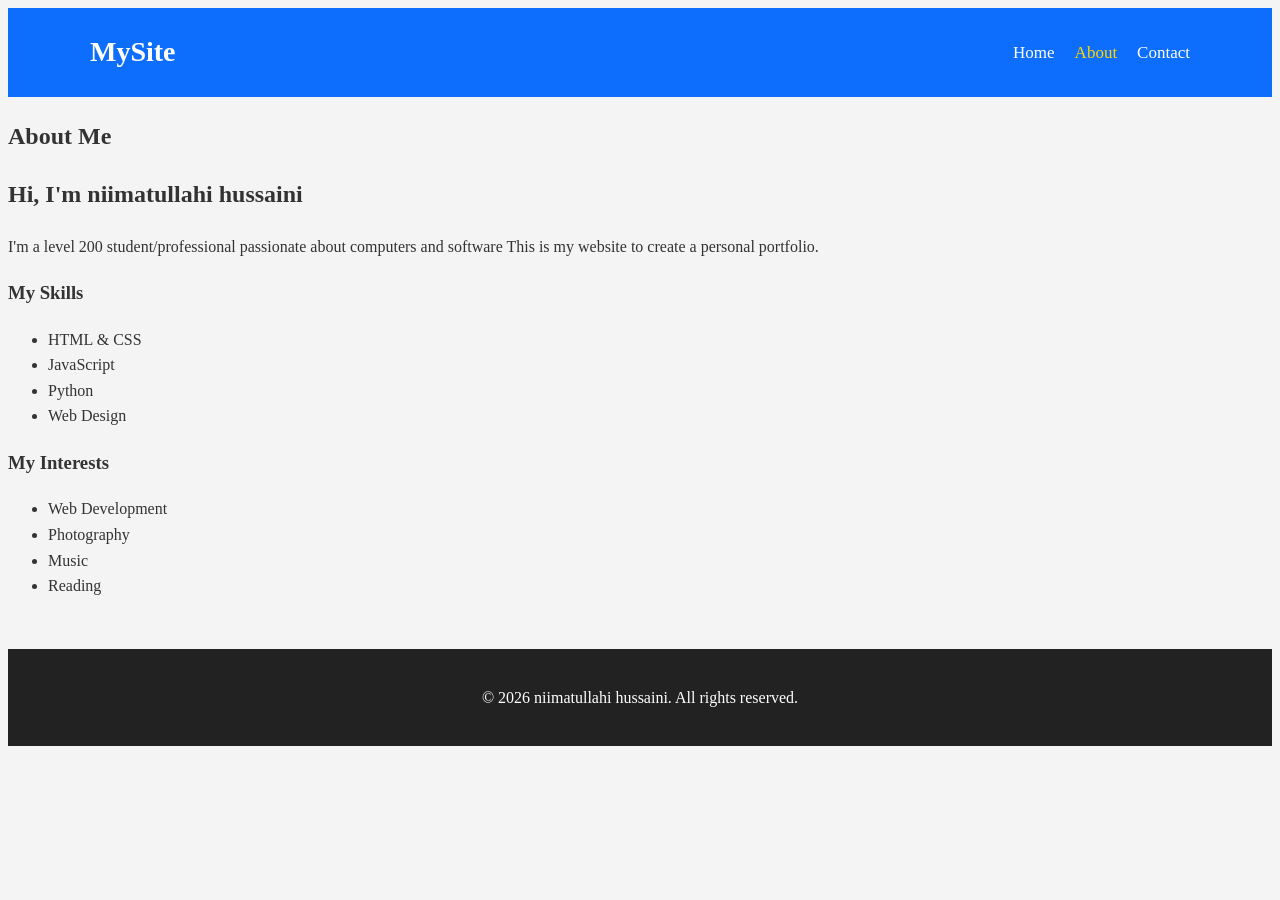
==== about.html @ 762e9c30 "Create about.html" ====
<!DOCTYPE html>
<html lang="en">
<head>
    <meta charset="UTF-8">
    <meta name="viewport" content="width=device-width, initial-scale=1.0">
    <title>About Me</title>
    <link rel="stylesheet" href="style.css">
</head>
<body>
    <nav>
        <div class="nav-container">
            <a href="index.html" class="logo">MySite</a>
            <ul class="nav-links">
                <li><a href="index.html">Home</a></li>
                <li><a href="about.html" class="active">About</a></li>
                <li><a href="contact.html">Contact</a></li>
            </ul>
        </div>
    </nav>

    <main>
        <section class="page-content">
            <h1>About Me</h1>
            <div class="about-container">
                <div class="about-text">
                    <h2>Hi, I'm niimatullahi hussaini</h2>
                    <p>I'm a  level 200 student/professional passionate about computers and software   This is my  website  to create a personal portfolio.</p>
                    
                    <h3>My Skills</h3>
                    <ul class="skills-list">
                        <li>HTML & CSS</li>
                        <li>JavaScript</li>
                        <li>Python</li>
                        <li>Web Design</li>
                    </ul>

                    <h3>My Interests</h3>
                    <ul class="interests-list">
                        <li>Web Development</li>
                        <li>Photography</li>
                        <li>Music</li>
                        <li>Reading</li>
                    </ul>
                </div>
                <div class="about-image">
                    <!-- Replace with your image -->
                    <div class="placeholder-img"></div>
                </div>
            </div>
        </section>
    </main>

    <footer>
        <p>&copy; 2026 niimatullahi hussaini. All rights reserved.</p>
    </footer>

    <script src="script.js"></script>
</body>
</html>
---- style.css ----
<!DOCTYPE html>
<html lang="en">
<head>
<meta charset="UTF-8">
<meta name="viewport" content="width=device-width, initial-scale=1.0">
<title>My Personal Website</title>

<style>
*{
    margin:0;
    padding:0;
    box-sizing:border-box;
    font-family:Arial, Helvetica, sans-serif;
}

body{
    background:#f4f4f4;
    color:#333;
    line-height:1.6;
}

/* Navigation */
nav{
    background:#0d6efd;
    padding:15px 0;
    position:sticky;
    top:0;
}

.nav-container{
    width:90%;
    max-width:1100px;
    margin:auto;
    display:flex;
    justify-content:space-between;
    align-items:center;
}

.logo{
    color:white;
    text-decoration:none;
    font-size:28px;
    font-weight:bold;
}

.nav-links{
    display:flex;
    list-style:none;
}

.nav-links li{
    margin-left:20px;
}

.nav-links a{
    color:white;
    text-decoration:none;
    font-size:17px;
    transition:0.3s;
}

.nav-links a:hover,
.nav-links .active{
    color:#ffd700;
}

/* Hero Section */
.hero{
    height:90vh;
    display:flex;
    justify-content:center;
    align-items:center;
    text-align:center;
    background:linear-gradient(135deg,#0d6efd,#4facfe);
    color:white;
}

.hero-content h1{
    font-size:50px;
    margin-bottom:15px;
}

.hero-content p{
    font-size:20px;
    margin-bottom:25px;
}

.btn{
    display:inline-block;
    padding:12px 25px;
    background:#ffd700;
    color:#333;
    text-decoration:none;
    border-radius:30px;
    font-weight:bold;
    transition:0.3s;
}

.btn:hover{
    background:white;
    transform:scale(1.05);
}

/* Features */
.features{
    padding:60px 20px;
    text-align:center;
}

.features h2{
    font-size:35px;
    margin-bottom:40px;
}

.cards{
    display:flex;
    justify-content:center;
    gap:25px;
    flex-wrap:wrap;
}

.card{
    background:white;
    width:300px;
    padding:25px;
    border-radius:15px;
    box-shadow:0 5px 15px rgba(0,0,0,0.1);
    transition:0.3s;
}

.card:hover{
    transform:translateY(-10px);
}

.card h3{
    color:#0d6efd;
    margin-bottom:15px;
}

/* Footer */
footer{
    background:#222;
    color:white;
    text-align:center;
    padding:20px;
    margin-top:50px;
}

/* Responsive */
@media(max-width:768px){

.nav-container{
    flex-direction:column;
}

.nav-links{
    margin-top:10px;
}

.hero-content h1{
    font-size:36px;
}

.hero-content p{
    font-size:18px;
}
}
</style>

</head>

<body>

<nav>
    <div class="nav-container">
        <a href="index.html" class="logo">MySite</a>

        <ul class="nav-links">
            <li><a href="index.html" class="active">Home</a></li>
            <li><a href="about.html">About</a></li>
            <li><a href="contact.html">Contact</a></li>
        </ul>
    </div>
</nav>

<main>

<section class="hero">
    <div class="hero-content">
        <h1>Welcome to My Website</h1>
        <p>Hi, I'm <strong>Niimatullahi Hussaini</strong>. This is my personal website.</p>
        <a href="about.html" class="btn">Learn More About Me</a>
    </div>
</section>

<section class="features">
    <h2>What You'll Find Here</h2>

    <div class="cards">

        <div class="card">
            <h3>About Me</h3>
            <p>Learn about my background, interests, and skills.</p>
        </div>

        <div class="card">
            <h3>My Projects</h3>
            <p>Check out some of the work I've done.</p>
        </div>

        <div class="card">
            <h3>Get in Touch</h3>
            <p>Contact me for collaborations or just to say hello!</p>
        </div>

    </div>
</section>

</main>

<footer>
    <p>&copy; 2026 Niimatullahi Hussaini. All rights reserved.</p>
</footer>

<script src="script.js"></script>

</body>
</html>
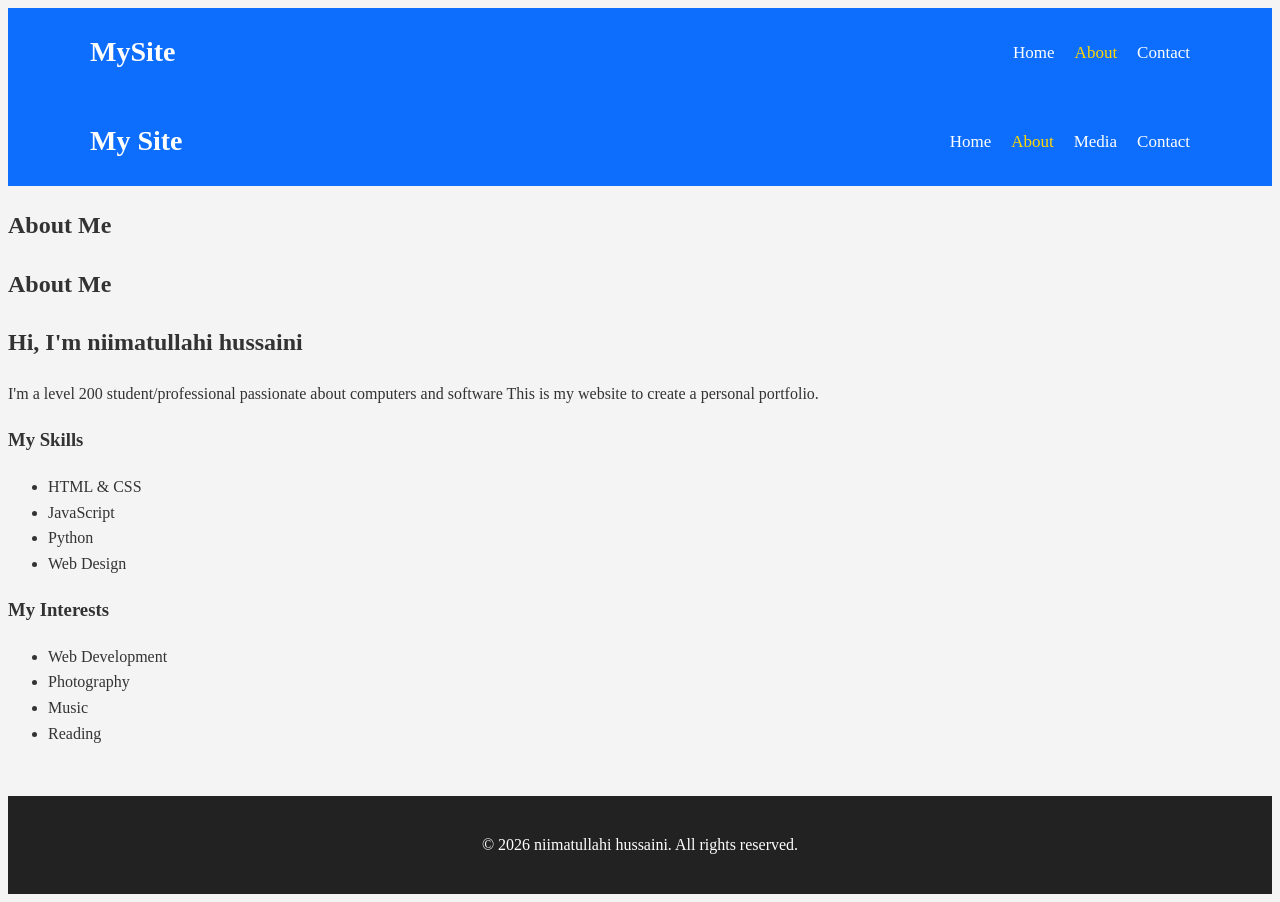
==== commit beb4615d: "Update about.html" ====
--- a/about.html
+++ b/about.html
@@ -20,6 +20,20 @@
 
     <main>
         <section class="page-content">
+            <body>
+<nav>
+  <div class="nav-container">
+    <a href="index.html" class="logo">My Site</a>
+    <ul class="nav-links">
+      <li><a href="index.html">Home</a></li>
+      <li><a href="about.html" class="active">About</a></li>
+      <li><a href="media.html">Media</a></li>
+      <li><a href="contact.html">Contact</a></li>
+    </ul>
+  </div>
+</nav>
+
+<h1>About Me</h1>
             <h1>About Me</h1>
             <div class="about-container">
                 <div class="about-text">
@@ -56,4 +70,4 @@
 
     <script src="script.js"></script>
 </body>
-</html>+</html>
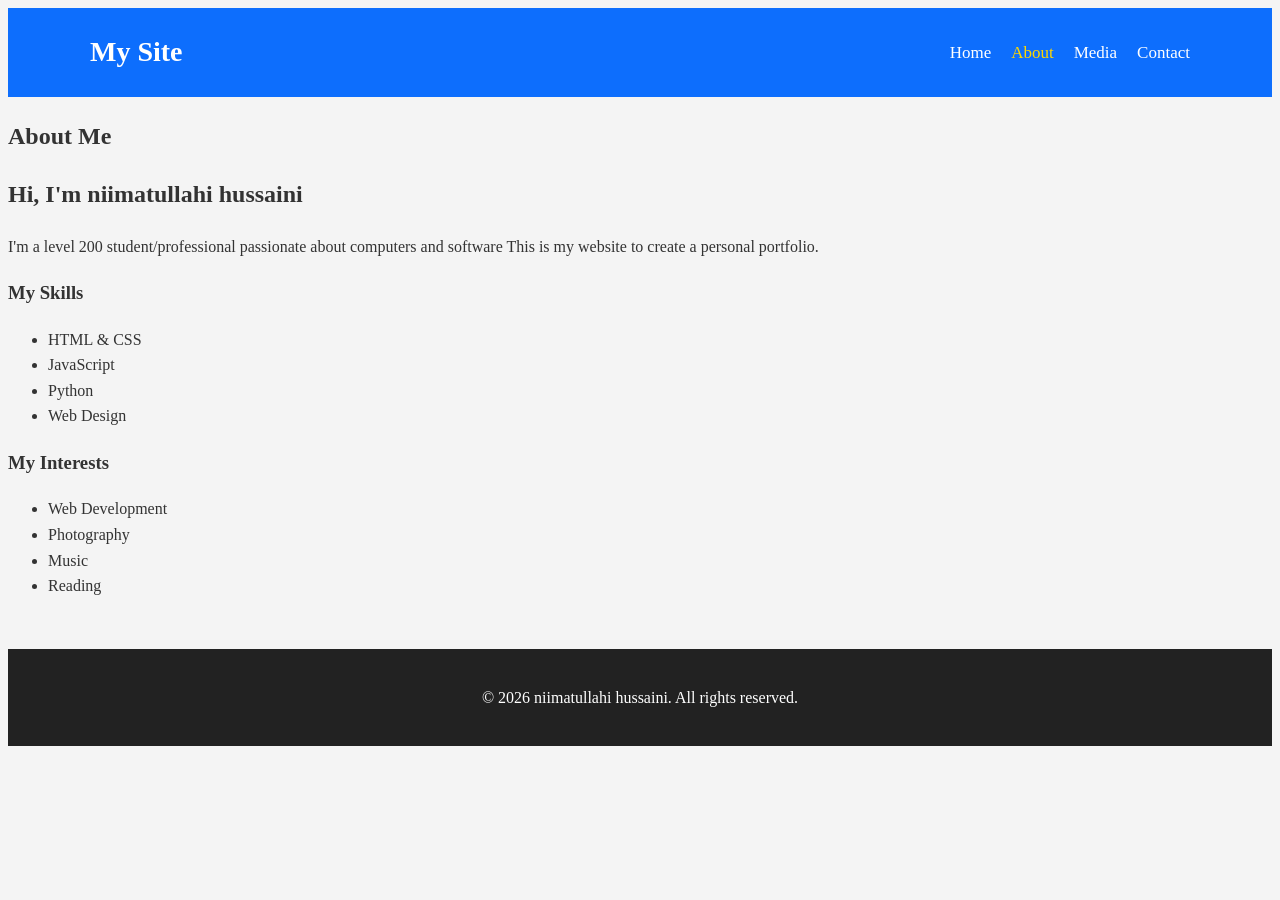
==== commit a6de4ee8: "Update about.html" ====
--- a/about.html
+++ b/about.html
@@ -7,16 +7,7 @@
     <link rel="stylesheet" href="style.css">
 </head>
 <body>
-    <nav>
-        <div class="nav-container">
-            <a href="index.html" class="logo">MySite</a>
-            <ul class="nav-links">
-                <li><a href="index.html">Home</a></li>
-                <li><a href="about.html" class="active">About</a></li>
-                <li><a href="contact.html">Contact</a></li>
-            </ul>
-        </div>
-    </nav>
+    
 
     <main>
         <section class="page-content">
@@ -33,7 +24,7 @@
   </div>
 </nav>
 
-<h1>About Me</h1>
+
             <h1>About Me</h1>
             <div class="about-container">
                 <div class="about-text">
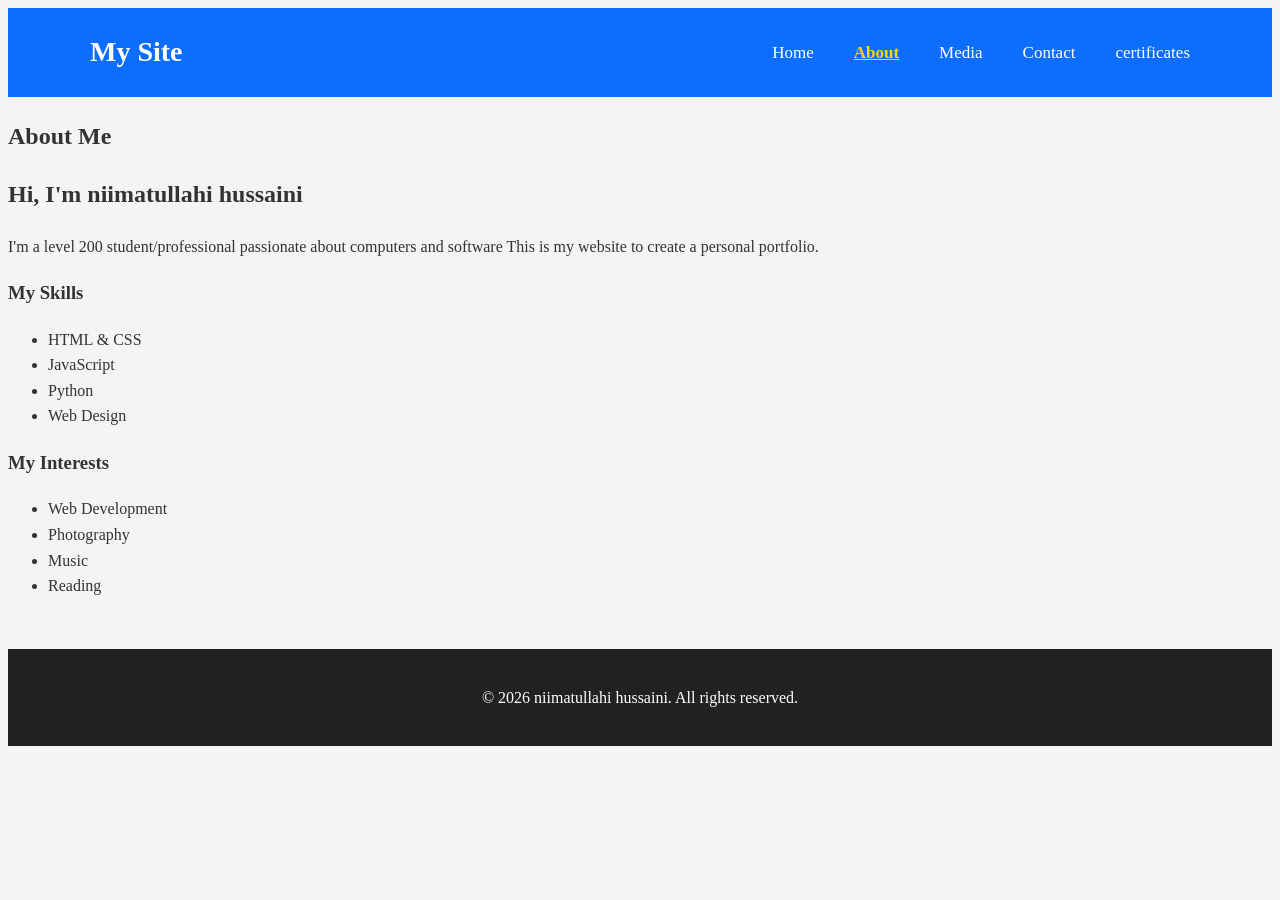
==== commit fa3e2bbe: "Update about.html" ====
--- a/about.html
+++ b/about.html
@@ -20,6 +20,7 @@
       <li><a href="about.html" class="active">About</a></li>
       <li><a href="media.html">Media</a></li>
       <li><a href="contact.html">Contact</a></li>
+        <li><a href="certificates.html">certificates</a></li>
     </ul>
   </div>
 </nav>
--- a/style.css
+++ b/style.css
@@ -165,6 +165,58 @@
     font-size:18px;
 }
 }
+/* Media Page Styling */
+.container {
+  max-width: 900px;
+  margin: 20px auto;
+  padding: 20px;
+  background: white;
+  border-radius: 10px;
+  box-shadow: 0 2px 10px rgba(0,0,0,0.1);
+}
+
+.subtitle {
+  text-align: center;
+  color: #666;
+  margin-top: -10px;
+}
+
+.video-card {
+  margin-bottom: 30px;
+  padding: 15px;
+  background: #f9f9f9;
+  border-radius: 8px;
+}
+
+/* Make nav horizontal on desktop */
+.nav-links {
+  list-style: none;
+  display: flex;
+  gap: 20px;
+}
+.nav-links li {
+  display: inline;
+}
+.nav-links a.active {
+  font-weight: bold;
+  text-decoration: underline;
+}
+.cert-btn {
+  display: inline-block;
+  background: linear-gradient(135deg, #667eea 0%, #764ba2 100%);
+  color: white;
+  padding: 12px 24px;
+  border-radius: 8px;
+  text-decoration: none;
+  font-weight: 600;
+  margin-top: 12px;
+  transition: transform 0.2s ease, box-shadow 0.2s ease;
+}
+
+.cert-btn:hover {
+  transform: translateY(-2px);
+  box-shadow: 0 8px 16px rgba(102, 126, 234, 0.4);
+}
 </style>
 
 </head>
@@ -225,4 +277,4 @@
 <script src="script.js"></script>
 
 </body>
-</html>+</html>
